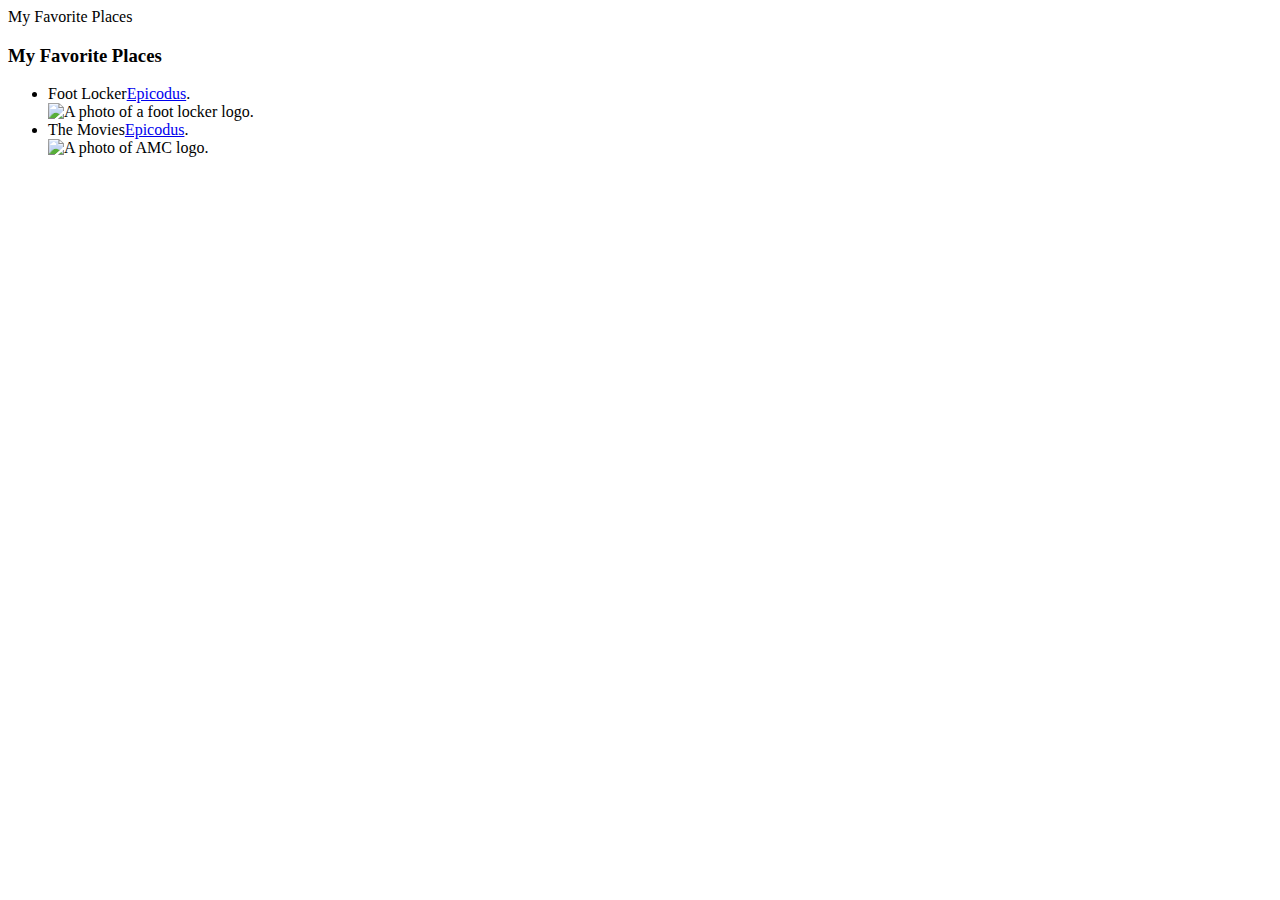
==== favorite-places.html @ d9f243a3 "added styles to both pages and linked one style sheet to both html" ====
<!DOC.TYPE html>
<html>
    <head>
      <link href="css/styles1-2.css" rel="stylesheet" type="text/css"
      <title>My Favorite Places</title>
    </head>
    <body>
      <h3>My Favorite Places</h1>

        <ul>
          <li>Foot Locker<a href="http://www.footlocker.com/">Epicodus</a>.</li>
          <img src="footlocker.jpeg" alt="A photo of a foot locker logo.">
          <li>The Movies<a href="https://www.amctheatres.com/">Epicodus</a>.</li>
          <img src="amc.jpeg" alt="A photo of AMC logo.">
        </ul>

  </body>
</html>
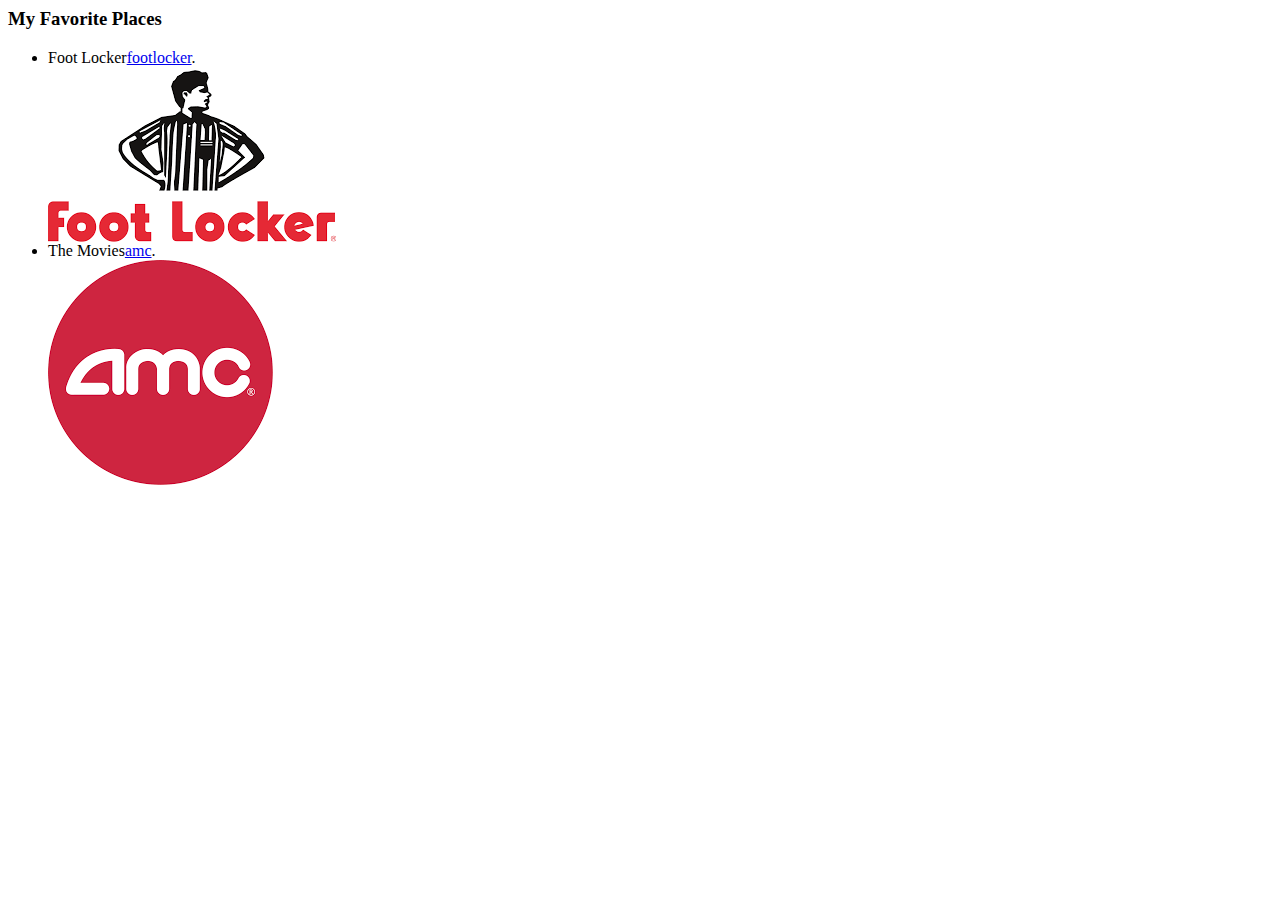
==== commit a335cf2e: "changed file favorite-things.html to index.html" ====
--- a/favorite-places.html
+++ b/favorite-places.html
@@ -1,17 +1,17 @@
 <!DOC.TYPE html>
 <html>
     <head>
-      <link href="css/styles1-2.css" rel="stylesheet" type="text/css"
+      <link href="css/styles1-2.css" rel="stylesheet" type="text/css"/>
       <title>My Favorite Places</title>
     </head>
     <body>
       <h3>My Favorite Places</h1>
 
         <ul>
-          <li>Foot Locker<a href="http://www.footlocker.com/">Epicodus</a>.</li>
-          <img src="footlocker.jpeg" alt="A photo of a foot locker logo.">
-          <li>The Movies<a href="https://www.amctheatres.com/">Epicodus</a>.</li>
-          <img src="amc.jpeg" alt="A photo of AMC logo.">
+          <li>Foot Locker<a href="http://www.footlocker.com/">footlocker</a>.</li>
+          <img src="img/footlocker.jpeg" alt="A photo of a foot locker logo.">
+          <li>The Movies<a href="https://www.amctheatres.com/">amc</a>.</li>
+          <img src="img/amc.jpeg" alt="A photo of AMC logo.">
         </ul>
 
   </body>
